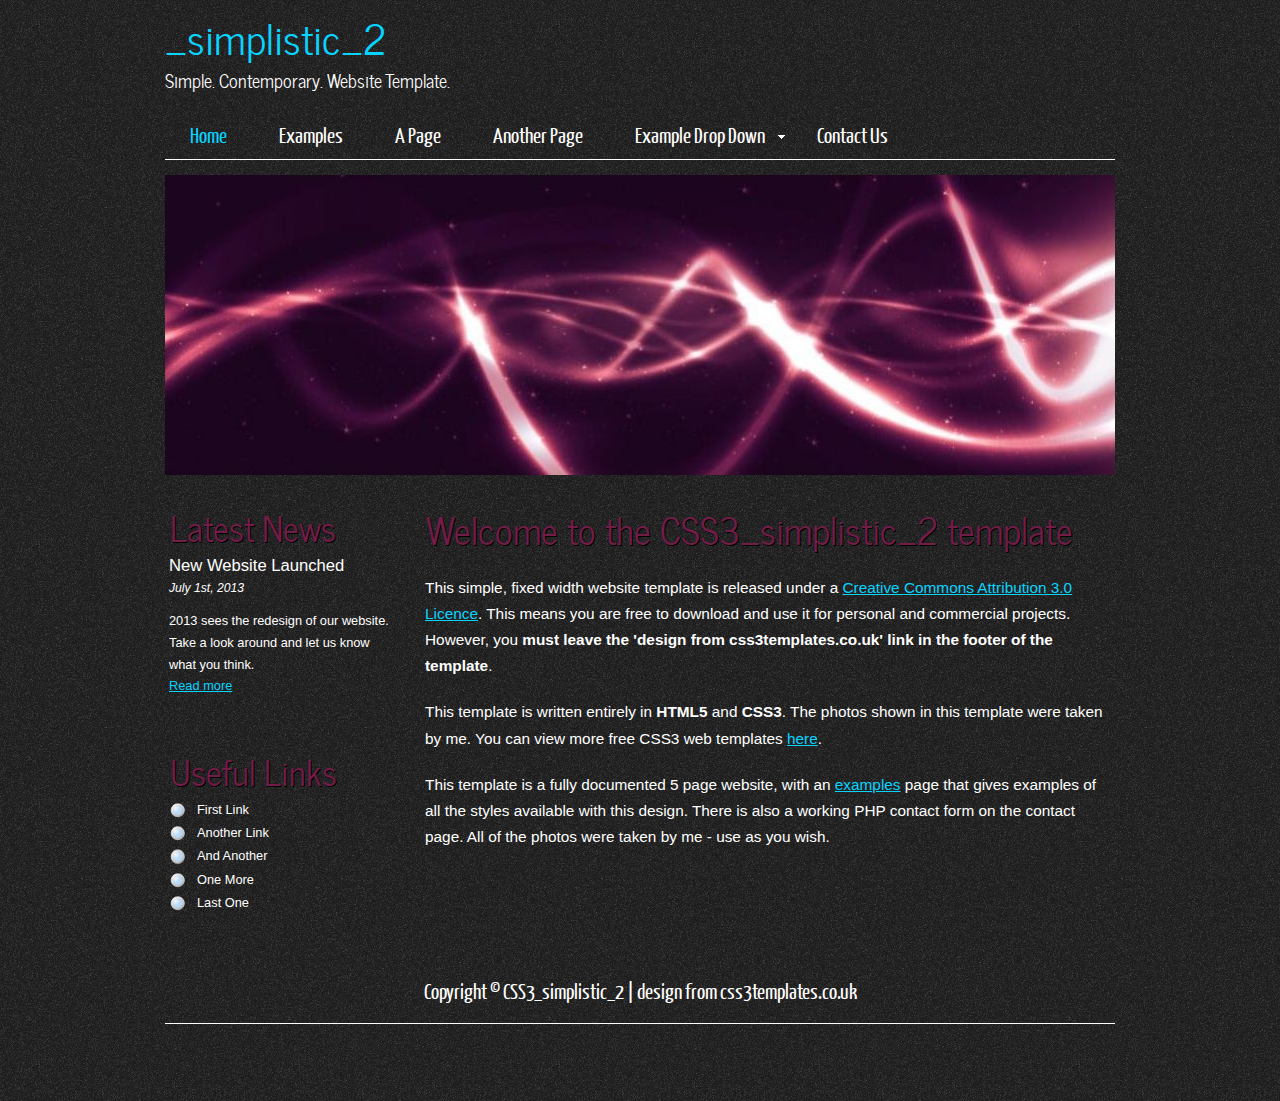
==== aptana/project3_moreCSS/cssTemplate/CSS3_simplistic_2/index.html @ df5d5410 "adding current unit3 stuff" ====
<!DOCTYPE HTML>
<html>

<head>
  <title>CSS3_simplistic</title>
  <meta name="description" content="website description" />
  <meta name="keywords" content="website keywords, website keywords" />
  <meta http-equiv="content-type" content="text/html; charset=UTF-8" />
  <link rel="stylesheet" type="text/css" href="css/style.css" />
  <!-- modernizr enables HTML5 elements and feature detects -->
  <script type="text/javascript" src="js/modernizr-1.5.min.js"></script>
</head>

<body>
  <div id="main">
    <header>
      <div id="logo">
        <div id="logo_text">
          <!-- class="logo_colour", allows you to change the colour of the text -->
          <h1><a href="index.html"><span class="logo_colour">_simplistic_2</span></a></h1>
          <h2>Simple. Contemporary. Website Template.</h2>
        </div>
      </div>
      <nav>
        <ul class="sf-menu" id="nav">
          <li class="selected"><a href="index.html">Home</a></li>
          <li><a href="examples.html">Examples</a></li>
          <li><a href="page.html">A Page</a></li>
          <li><a href="another_page.html">Another Page</a></li>
          <li><a href="#">Example Drop Down</a>
            <ul>
              <li><a href="#">Drop Down One</a></li>
              <li><a href="#">Drop Down Two</a>
                <ul>
                  <li><a href="#">Sub Drop Down One</a></li>
                  <li><a href="#">Sub Drop Down Two</a></li>
                  <li><a href="#">Sub Drop Down Three</a></li>
                  <li><a href="#">Sub Drop Down Four</a></li>
                  <li><a href="#">Sub Drop Down Five</a></li>
                </ul>
              </li>
              <li><a href="#">Drop Down Three</a></li>
              <li><a href="#">Drop Down Four</a></li>
              <li><a href="#">Drop Down Five</a></li>
            </ul>
          </li>
          <li><a href="contact.php">Contact Us</a></li>
        </ul>
      </nav>
    </header>
    <div id="site_content">
      <div class="gallery">
        <ul class="images">
          <li class="show"><img width="950" height="300" src="images/1.jpg" alt="simplistic 1" /></li>
          <li><img width="950" height="300" src="images/2.jpg" alt="simplistic 2" /></li>
        </ul>
      </div>
      <div id="sidebar_container">
        <div class="sidebar">
          <h3>Latest News</h3>
          <h4>New Website Launched</h4>
          <h5>July 1st, 2013</h5>
          <p>2013 sees the redesign of our website. Take a look around and let us know what you think.<br /><a href="#">Read more</a></p>
        </div>
        <div class="sidebar">
          <h3>Useful Links</h3>
          <ul>
            <li><a href="#">First Link</a></li>
            <li><a href="#">Another Link</a></li>
            <li><a href="#">And Another</a></li>
            <li><a href="#">One More</a></li>
            <li><a href="#">Last One</a></li>
          </ul>
        </div>
      </div>
      <div class="content">
        <h1>Welcome to the CSS3_simplistic_2 template</h1>
        <p>This simple, fixed width website template is released under a <a href="http://creativecommons.org/licenses/by/3.0">Creative Commons Attribution 3.0 Licence</a>. This means you are free to download and use it for personal and commercial projects. However, you <strong>must leave the 'design from css3templates.co.uk' link in the footer of the template</strong>.</p>
        <p>This template is written entirely in <strong>HTML5</strong> and <strong>CSS3</strong>. The photos shown in this template were taken by me. You can view more free CSS3 web templates <a href="http://www.css3templates.co.uk">here</a>.</p>
        <p>This template is a fully documented 5 page website, with an <a href="examples.html">examples</a> page that gives examples of all the styles available with this design. There is also a working PHP contact form on the contact page. All of the photos were taken by me - use as you wish.</p>
      </div>
    </div>
    <footer>
      <p>Copyright &copy; CSS3_simplistic_2 | <a href="http://www.css3templates.co.uk">design from css3templates.co.uk</a></p>
    </footer>
  </div>
  <p>&nbsp;</p>
  <!-- javascript at the bottom for fast page loading -->
  <script type="text/javascript" src="js/jquery.js"></script>
  <script type="text/javascript" src="js/jquery.easing-sooper.js"></script>
  <script type="text/javascript" src="js/jquery.sooperfish.js"></script>
  <script type="text/javascript" src="js/image_fade.js"></script>
  <script type="text/javascript">
    $(document).ready(function() {
      $('ul.sf-menu').sooperfish();
    });
  </script>
</body>
</html>
---- aptana/project3_moreCSS/cssTemplate/CSS3_simplistic_2/css/style.css ----
@font-face { 
  font-family: Yanone Kaffeesatz; 
    src: url('../fonts/YanoneKaffeesatz-Regular.eot'); 
    src: local("Yanone Kaffeesatz"), url('../fonts/YanoneKaffeesatz-Regular.ttf'); 
} 

@font-face { 
  font-family: News Cycle; 
    src: url('../fonts/NewsCycle-Regular.eot'); 
    src: local("News Cycle"), url('../fonts/NewsCycle-Regular.ttf'); 
} 

html { 
  height: 100%;
}

* { 
  margin: 0;
  padding: 0;
}

/* tell the browser to render HTML 5 elements as block */
article, aside, figure, footer, header, hgroup, nav, section { 
  display:block;
}

body { 
  font: normal .80em arial, sans-serif;
  background: #1D1D1D url(../images/pattern.png) repeat;
  color: #FFF;
}

p { 
  padding: 0 0 20px 0;
  line-height: 1.7em;
}

img { 
  border: 0;
}

h1, h2, h3, h4, h5, h6 { 
  color: #FFF;
  letter-spacing: 0em;
  padding: 0 0 5px 0;
}

h1, h2, h3 { 
  font: normal 140% arial, sans-serif;
  margin: 0 0 15px 0;
  padding: 15px 0 5px 0;
}

h2 { 
  font-size: 160%;
  padding: 9px 0 5px 0;
  color: #FFF;
}

h3 { 
  font-size: 140%;
  padding: 5px 0 0 0;
  color: #FFF;
}

h4, h6 { 
  color: #FFF;
  padding: 0 0 5px 0;
  font: normal 130% arial, sans-serif;
}

h5, h6 { 
  color: #FFF;
  font: italic 95% arial, sans-serif;
  letter-spacing: normal;
  padding: 0 0 15px 0;
}

a, a:hover { 
  outline: none;
  text-decoration: underline;
  color: #09D4FF;
}

a:hover { 
  text-decoration: none;
}

blockquote { 
  margin: 20px 0; 
  padding: 10px 20px 0 20px;
  border: 1px solid #E5E5DB;
  background: #FFF;
}

ul { 
  margin: 2px 0 22px 17px;
}

ul li { 
  list-style-type: circle;
  margin: 0 0 6px 0; 
  padding: 0 0 4px 5px;
  line-height: 1.5em;
}

ol { 
  margin: 8px 0 22px 20px;
}

ol li { 
  margin: 0 0 11px 0;
}

.left { 
  float: left;
  width: auto;
  margin-right: 10px;
}

.right { 
  float: right; 
  width: auto;
  margin-left: 10px;
}

.center { 
  display: block;
  text-align: center;
  margin: 20px auto;
}

#main, nav, #container, #logo, #site_content, footer { 
  margin-left: auto; 
  margin-right: auto;
}

#main {
  margin: 5px auto;
  width: 950px;
  background: transparent;
  padding-bottom: 30px;
}

header { 
  background: transparent;
  height: 130px;
}

#logo { 
  width: 950px;
  height: 130px;
  background: transparent;
  color: #FFF;
  padding: 0;
  float: left;
}

#logo h1, #logo h2 { 
  font: normal 320% 'News Cycle', arial, sans-serif;
  border-bottom: 0;
  text-transform: none;
  margin: 0;
}

#logo_text h1, #logo_text h1 a, #logo_text h1 a:hover { 
  padding: 0;
  color: #FFF;
  text-decoration: none;
}

#logo_text h1 a .logo_colour { 
  color: #09D4FF;
}

#logo_text a:hover .logo_colour { 
  color: #FFF;
}

#logo_text h2 { 
  font-size: 140%;
  padding: 0 0 0 0;
  color: #FFF;
}

nav { 
  height: 44px;
  width: 950px;
  float: right;
  margin: -20px auto 0 auto;
  color: #FFF;
  border-bottom: 1px solid #FFF;
} 

#site_content { 
  width: 950px;
  overflow: hidden;
  margin: 0px auto 0 auto;
  padding: 15px 0 15px 0;
} 

#sidebar_container { 
  float: left;
  width: 244px;
  margin: 20px 0 0 0;
}

.sidebar { 
  float: right;
  width: 220px;
  padding: 5px 20px;
  margin: 0 0 17px 0;
}
  
.sidebar h3, .content h1 { 
  padding: 0 15px 20px 0;
  font: 240% 'News Cycle', arial, sans-serif;
  text-shadow:  #000 1px 1px;
  margin: 0 1px;
  color: #721C47;
}

.sidebar h3 { 
  color: #721C47;
  font: 270% 'News Cycle', arial, sans-serif;
  padding: 0 15px 5px 0;
}

.sidebar ul { 
  margin: 0 0 15px 0;
} 

.sidebar li a, .sidebar li a:hover { 
  color: #FFF;
  text-decoration: none;
} 

.sidebar li a:hover { 
  text-decoration: underline;
} 

.sidebar_item, .content_item { 
  padding: 15px 0;
}

.content { 
  text-align: left;
  width: 690px;
  margin: 25px 0 0 0;
  float: right;
  font-size: 120%;
}
  
.content ul { 
  margin: 2px 0 22px 0px;
}

.content ul li, .sidebar ul li { 
  list-style-type: none;
  background: url(../images/bullet.png) no-repeat;
  margin: 0 0 0 0; 
  padding: 0 0 4px 28px;
  line-height: 1.5em;
}

footer { 
  width: 950px;
  font: 170% 'Yanone Kaffeesatz', arial, sans-serif;
  height: 30px;
  padding: 5px 0 20px 0;
  text-align: center;
  border-bottom: 1px solid #FFF;
}

footer p { 
  line-height: 1.7em;
  padding: 0 0 10px 0;
}

footer a { 
  color: #FFF;
  text-decoration: none;
}

footer a:hover { 
  color: #FFF;
  text-shadow: none;
  text-decoration: underline;
}

.form_settings { 
  margin: 15px 0 0 0;
}

.form_settings p { 
  padding: 0 0 4px 0;
}

.form_settings span { 
  float: left; 
  width: 200px; 
  text-align: left;
}
  
.form_settings input, .form_settings textarea { 
  padding: 5px; 
  width: 299px; 
  font: 100% arial; 
  border: 1px solid #D5D5D5; 
  background: #FFF; 
  color: #47433F;
  border-radius: 7px 7px 7px 7px;
  -moz-border-radius: 7px 7px 7px 7px;
  -webkit-border: 7px 7px 7px 7px;  
}
  
.form_settings .submit { 
  font: 140% 'Yanone Kaffeesatz', arial, sans-serif; 
  border: 0; 
  width: 99px; 
  margin: 0 0 0 212px; 
  height: 33px;
  padding: 2px 0 3px 0;
  cursor: pointer; 
  background: #ddd; /* Show a solid color for older browsers */
  background: -moz-linear-gradient(#fff, #ddd);
  background: -o-linear-gradient(#fff, #ddd);
  background: -webkit-linear-gradient(#fff, #ddd);
  -webkit-box-shadow: rgba(0, 0, 0, 0.2) 0px 2px 2px;
  -moz-box-shadow: rgba(0, 0, 0, 0.2) 0px 2px 2px;
  box-shadow: rgba(0, 0, 0, 0.2) 0px 2px 2px;
  border: 1px solid #ddd;
  border-radius: 7px 7px 7px 7px;
  -moz-border-radius: 7px 7px 7px 7px;
  -webkit-border: 7px 7px 7px 7px;
  color: #222;
  text-shadow: 1px 1px #FFF;
}

.form_settings textarea, .form_settings select { 
  font: 100% arial; 
  width: 299px;
}

.form_settings select { 
  width: 310px;
}

.form_settings .checkbox { 
  margin: 4px 0; 
  padding: 0; 
  width: 14px;
  border: 0;
  background: none;
}

.separator { 
  width: 100%;
  height: 0;
  border-top: 1px solid #D9D5CF;
  border-bottom: 1px solid #FFF;
  margin: 0 0 20px 0;
}
  
table { 
  margin: 10px 0 30px 0;
}

table tr th, table tr td { 
  background: #BBB;
  color: #FFF;
  padding: 7px 4px;
  text-align: left;
}
  
table tr td { 
  background: #DDD;
  color: #444;
  border-top: 1px solid #FFF;
}

.gallery{
  width:950px;
  height:300px;
  border-radius: 7px 7px 7px 7px;
  -moz-border-radius: 7px 7px 7px 7px;
  -webkit-border: 7px 7px 7px 7px;  }

ul.images {
  width:950px;
  height:300px;
  overflow:hidden;
  position:relative;
  margin:0;
  padding:0;
} 

ul.images li {
  position:absolute;
  margin:0;
  padding:0;
  left:0;
  right:0;
  list-style:none;
}
 
ul.images li.show {
  z-index:500;  
}
 
ul img {
  border:none;  
}


/**
Stylesheet for SooperFish by www.SooperThemes.com
Author: Jurriaan Roelofs
**/

/* Configuration of menu width */
html body ul.sf-menu ul,html body ul.sf-menu ul li { 
  width: 200px;
}

html body ul.sf-menu ul ul { 
  margin: 0 0 0 200px;
}

/* Framework for proper showing/hiding/positioning */
ul.sf-menu,ul.sf-menu * { 
  margin: 0;
  padding: 0;
}

ul.sf-menu { 
  display: block;
  position: relative;
}
  
ul.sf-menu li { 
  display: block;
  list-style: none;
  float: left;
  position: relative;
}
  
ul.sf-menu li:hover { 
  visibility: inherit; /* fixes IE7 'sticky bug' */ 
}

ul.sf-menu a { 
  display: block;
  position: relative;
}
  
ul.sf-menu ul { 
  position: absolute;
  left: 0;
  width: 150px; 
  top: auto;
  left: -999999px;
}
  
ul.sf-menu ul a { 
  zoom: 1; /* IE6/7 fix */ 
}

ul.sf-menu ul li { 
  float: left; /* Must always be floated otherwise there will be a rogue 1px margin-bottom in IE6/7 */
  width: 150px;
}
  
ul.sf-menu ul ul { 
  top: 0;
  margin: 0 0 0 150px;
}

ul.sf-menu li:hover ul,ul.sf-menu li:focus ul,ul.sf-menu li.sf-hover ul, 
ul.sf-menu ul li:hover ul,ul.sf-menu ul li:focus ul,ul.sf-menu ul li.sf-hover ul,
ul.sf-menu ul ul li:hover ul,ul.sf-menu ul ul li:focus ul,ul.sf-menu ul ul li.sf-hover ul,
ul.sf-menu ul ul ul li:hover ul,ul.sf-menu ul ul ul li:focus ul,ul.sf-menu ul ul ul li.sf-hover ul { 
  left: auto;
}
  
ul.sf-menu li:hover ul ul,ul.sf-menu li:focus ul ul,ul.sf-menu li.sf-hover ul ul,
ul.sf-menu ul li:hover ul ul,ul.sf-menu ul li:focus ul ul,ul.sf-menu ul li.sf-hover ul ul,
ul.sf-menu ul ul li:hover ul ul,ul.sf-menu ul ul li:focus ul ul,ul.sf-menu ul ul li.sf-hover ul ul,
ul.sf-menu ul ul ul li:hover ul ul,ul.sf-menu ul ul ul li:focus ul ul,ul.sf-menu ul ul ul li.sf-hover ul ul { 
  left: -999999px;
}

/* autoArrows CSS */
span.sf-arrow { 
  width: 7px;
  height: 7px;
  position: absolute;
  top: 20px;
  right: 5px;
  display: block;
  background: url(../images/arrows-white.png) no-repeat 0 0;
  overflow: hidden; /* making sure IE6 doesn't overflow and expand the box */
  font-size: 1px;
}

ul ul span.sf-arrow { 
  right: 5px;
  top: 20px;
  background-position: 0 100%;
}

/* Theming the menu */
ul#nav { 
  float: left;
}

ul#nav ul { 
  background: #555;
  margin-top: 5px;
  padding-bottom: 15px;
}

ul#nav li a { 
  padding: 7px 25px 6px 25px;
  font: 170% 'Yanone Kaffeesatz', arial, sans-serif;
  text-decoration: none;
  color: #FFF;
  margin-right: 2px;
}

ul#nav li a:hover, ul#nav li a:focus, ul#nav li.selected a, ul#nav li.selected a:hover, ul#nav li.selected a:focus { 
  color: #09D4FF;
  text-shadow: none;
}

ul#nav ul li a { 
  color: #FFF;
}

ul#nav ul li a:hover { 
  color: #09D4FF;
  margin-right: 2px;
}



/* Image Transitions */
ul#images {
  margin: 0 15px 10px 0;
  padding: 0;
  list-style: none;
  position: relative;
}

ul#images li {
  display: block;
  overflow: hidden;
  padding: 0;
  float: left;
  width: 155px;
  height: 300px;
}
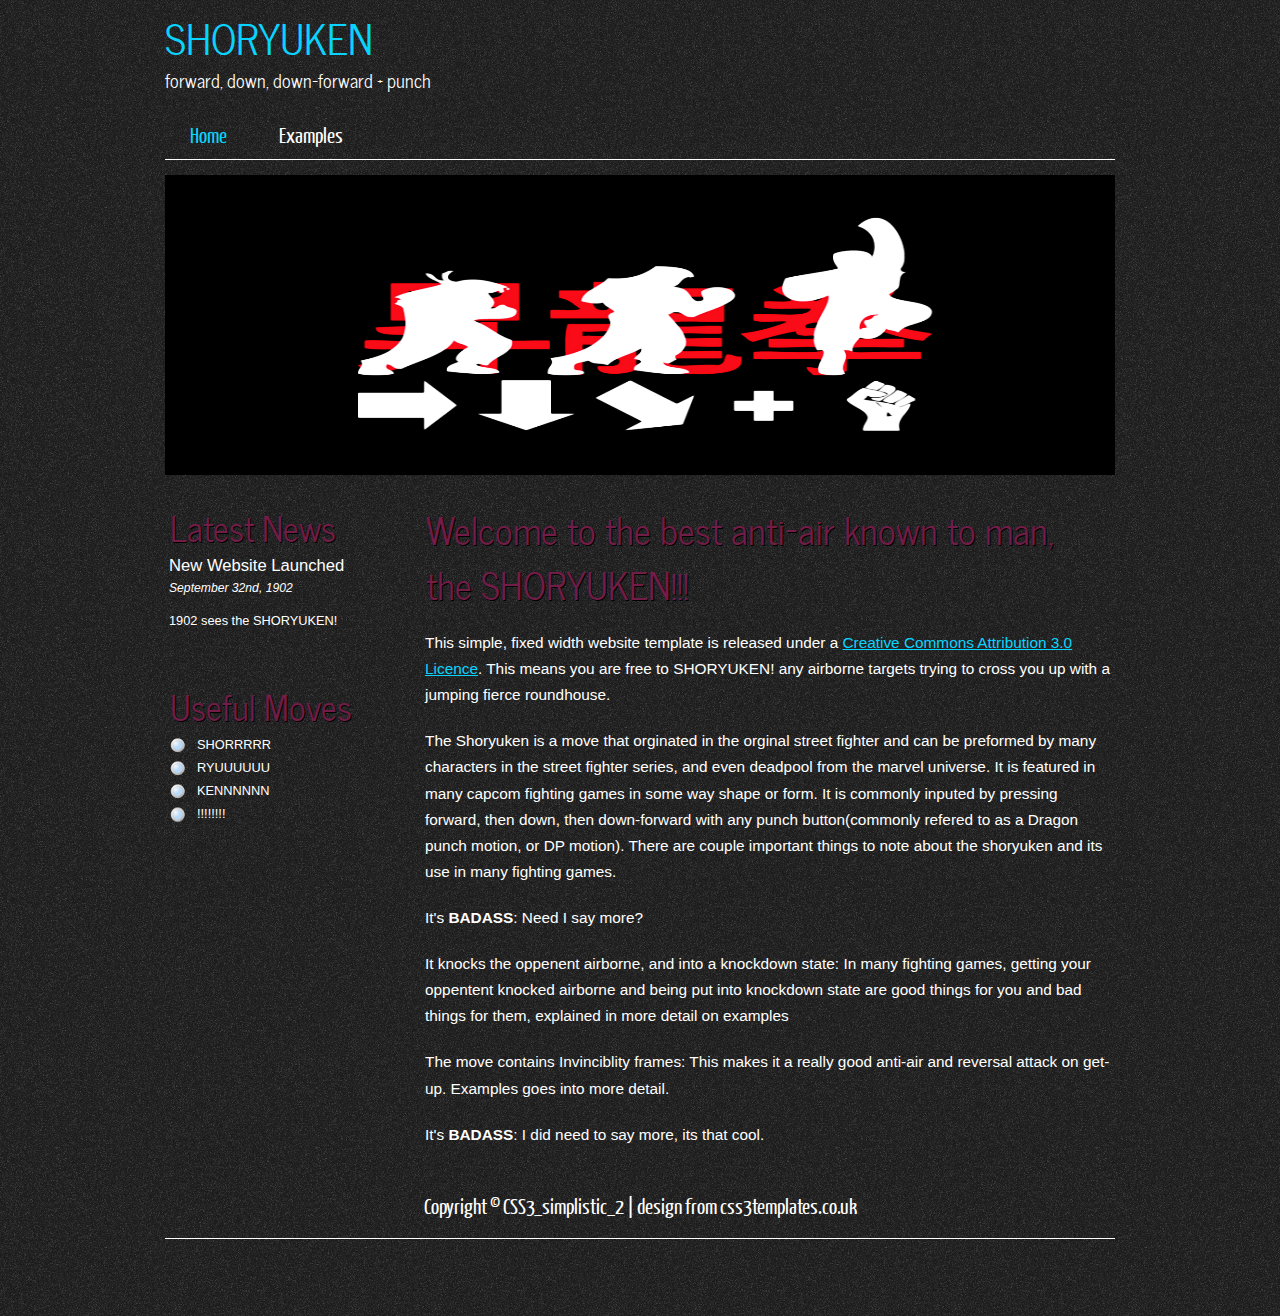
==== commit 4510705c: "test" ====
--- a/aptana/project3_moreCSS/cssTemplate/CSS3_simplistic_2/index.html
+++ b/aptana/project3_moreCSS/cssTemplate/CSS3_simplistic_2/index.html
@@ -17,67 +17,50 @@
       <div id="logo">
         <div id="logo_text">
           <!-- class="logo_colour", allows you to change the colour of the text -->
-          <h1><a href="index.html"><span class="logo_colour">_simplistic_2</span></a></h1>
-          <h2>Simple. Contemporary. Website Template.</h2>
+          <h1><a href="index.html"><span class="logo_colour">SHORYUKEN</span></a></h1>
+          <h2>forward, down, down-forward + punch</h2>
         </div>
       </div>
       <nav>
         <ul class="sf-menu" id="nav">
           <li class="selected"><a href="index.html">Home</a></li>
           <li><a href="examples.html">Examples</a></li>
-          <li><a href="page.html">A Page</a></li>
-          <li><a href="another_page.html">Another Page</a></li>
-          <li><a href="#">Example Drop Down</a>
-            <ul>
-              <li><a href="#">Drop Down One</a></li>
-              <li><a href="#">Drop Down Two</a>
-                <ul>
-                  <li><a href="#">Sub Drop Down One</a></li>
-                  <li><a href="#">Sub Drop Down Two</a></li>
-                  <li><a href="#">Sub Drop Down Three</a></li>
-                  <li><a href="#">Sub Drop Down Four</a></li>
-                  <li><a href="#">Sub Drop Down Five</a></li>
-                </ul>
-              </li>
-              <li><a href="#">Drop Down Three</a></li>
-              <li><a href="#">Drop Down Four</a></li>
-              <li><a href="#">Drop Down Five</a></li>
-            </ul>
-          </li>
-          <li><a href="contact.php">Contact Us</a></li>
+          
         </ul>
       </nav>
     </header>
     <div id="site_content">
       <div class="gallery">
         <ul class="images">
-          <li class="show"><img width="950" height="300" src="images/1.jpg" alt="simplistic 1" /></li>
-          <li><img width="950" height="300" src="images/2.jpg" alt="simplistic 2" /></li>
+          <li class="show"><img width="950" height="300" src="images/Shoryuken.png" alt="simplistic 1" /></li>
+          <li><img width="950" height="300" src="images/Shoryuken2.jpg" alt="simplistic 2" /></li>
         </ul>
       </div>
       <div id="sidebar_container">
         <div class="sidebar">
           <h3>Latest News</h3>
           <h4>New Website Launched</h4>
-          <h5>July 1st, 2013</h5>
-          <p>2013 sees the redesign of our website. Take a look around and let us know what you think.<br /><a href="#">Read more</a></p>
+          <h5>September 32nd, 1902</h5>
+          <p>1902 sees the SHORYUKEN!<br />
         </div>
         <div class="sidebar">
-          <h3>Useful Links</h3>
+          <h3>Useful Moves</h3>
           <ul>
-            <li><a href="#">First Link</a></li>
-            <li><a href="#">Another Link</a></li>
-            <li><a href="#">And Another</a></li>
-            <li><a href="#">One More</a></li>
-            <li><a href="#">Last One</a></li>
+            <li><a href="http://streetfighter.wikia.com/wiki/Shoryuken">SHORRRRR</a></li>
+            <li><a href="http://streetfighter.wikia.com/wiki/Shoryuken">RYUUUUUU</a></li>
+            <li><a href="http://streetfighter.wikia.com/wiki/Shoryuken">KENNNNNN</a></li>
+            <li><a href="http://streetfighter.wikia.com/wiki/Shoryuken">!!!!!!!!</a></li>
           </ul>
         </div>
       </div>
       <div class="content">
-        <h1>Welcome to the CSS3_simplistic_2 template</h1>
-        <p>This simple, fixed width website template is released under a <a href="http://creativecommons.org/licenses/by/3.0">Creative Commons Attribution 3.0 Licence</a>. This means you are free to download and use it for personal and commercial projects. However, you <strong>must leave the 'design from css3templates.co.uk' link in the footer of the template</strong>.</p>
-        <p>This template is written entirely in <strong>HTML5</strong> and <strong>CSS3</strong>. The photos shown in this template were taken by me. You can view more free CSS3 web templates <a href="http://www.css3templates.co.uk">here</a>.</p>
-        <p>This template is a fully documented 5 page website, with an <a href="examples.html">examples</a> page that gives examples of all the styles available with this design. There is also a working PHP contact form on the contact page. All of the photos were taken by me - use as you wish.</p>
+        <h1>Welcome to the best anti-air known to man, the SHORYUKEN!!!</h1>
+        <p>This simple, fixed width website template is released under a <a href="http://creativecommons.org/licenses/by/3.0">Creative Commons Attribution 3.0 Licence</a>. This means you are free to SHORYUKEN! any airborne targets trying to cross you up with a jumping fierce roundhouse. 
+        <p>The Shoryuken is a move that orginated in the orginal street fighter and can be preformed by many characters in the street fighter series, and even deadpool from the marvel universe. It is featured in many capcom fighting games in some way shape or form. It is commonly inputed by pressing forward, then down, then down-forward with any punch button(commonly refered to as a Dragon punch motion, or DP motion). There are couple important things to note about the shoryuken and its use in many fighting games.
+        <p>It's <strong>BADASS</strong>:  Need I say more?</p>
+          <p>It knocks the oppenent airborne, and into a knockdown state: In many fighting games, getting your oppentent knocked airborne and being put into knockdown state are good things for you and bad things for them, explained in more detail on examples</p>
+          <p>The move contains Invinciblity frames: This makes it a really good anti-air and reversal attack on get-up. Examples goes into more detail.</p>
+          <p>It's <strong>BADASS</strong>: I did need to say more, its that cool. </p>
       </div>
     </div>
     <footer>
